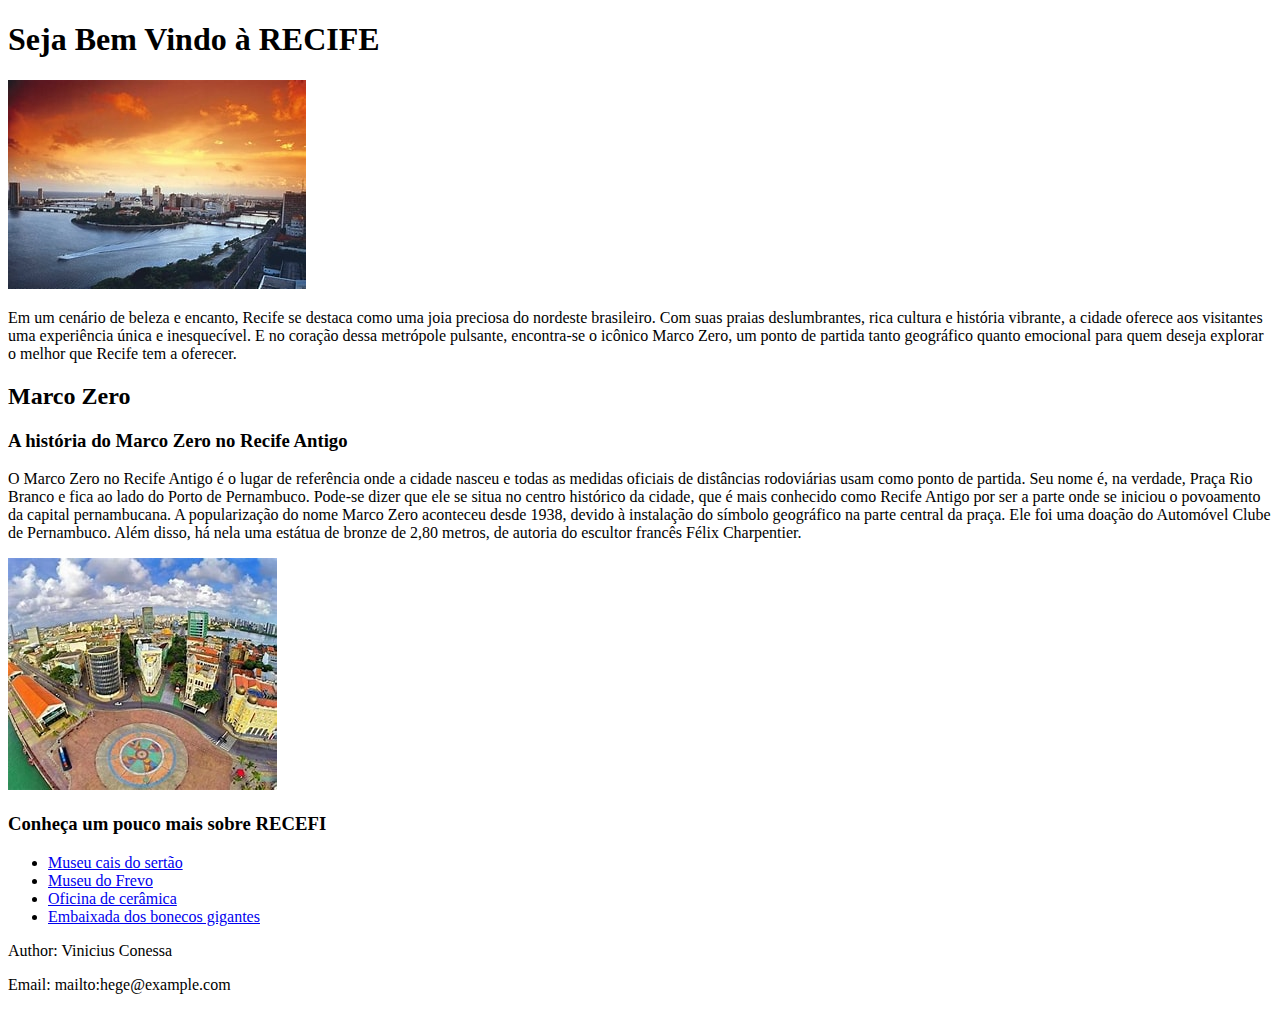
==== index.html @ 67d9d57b "paginas site recife" ====
<!DOCTYPE html>
<html lang="en">
<head>
    <meta charset="UTF-8">
    <meta name="viewport" content="width=device-width, initial-scale=1.0">
    <title>Recife - Marco Zero</title>
</head>
<body>
    <div class="main">
        
        <div class="header">
            <h1>Seja Bem Vindo à RECIFE</h1>
            <img src="img\recife.jpg" alt="recife">
            <p>
                Em um cenário de beleza e encanto, Recife se destaca como uma joia preciosa do nordeste brasileiro. Com suas praias deslumbrantes, rica cultura e história vibrante, a cidade oferece aos visitantes uma experiência única e inesquecível. E no coração dessa metrópole pulsante, encontra-se o icônico Marco Zero, um ponto de partida tanto geográfico quanto emocional para quem deseja explorar o melhor que Recife tem a oferecer.
            </p>
        </div>

        <div class="conteudo">
            <h2>Marco Zero</h2>
            <h3>A história do Marco Zero no Recife Antigo</h3>
            <p>
                O Marco Zero no Recife Antigo é o lugar de referência onde a cidade nasceu e todas as medidas oficiais de distâncias rodoviárias usam como ponto de partida. Seu nome é, na verdade, Praça Rio Branco e fica ao lado do Porto de Pernambuco.
                Pode-se dizer que ele se situa no centro histórico da cidade, que é mais conhecido como Recife Antigo por ser a parte onde se iniciou o povoamento da capital pernambucana.
                A popularização do nome Marco Zero aconteceu desde 1938, devido à instalação do símbolo geográfico na parte central da praça. Ele foi uma doação do Automóvel Clube de Pernambuco.
                Além disso, há nela uma estátua de bronze de 2,80 metros, de autoria do escultor francês Félix Charpentier.
            </p>
            <img src="img\marco zero.jpg" alt="marcozero">
            <h3>Conheça um pouco mais sobre RECEFI</h3>
            <ul>
                <li><a href="museu_cais_do_sertao.html">Museu cais do sertão</a></li>
                <li><a href="museu_do_frevo.html">Museu do Frevo</a></li>
                <li><a href="oficina_ceramica.html">Oficina de cerâmica</a></li>
                <li><a href="embaixada_bonecos.html">Embaixada dos bonecos gigantes</a></li>
            </ul>


        <div class="rodapé">
            <footer>
                <p>Author: Vinicius Conessa</p>
                <p>Email: mailto:hege@example.com</p>
            </footer>
        </div>


        </div>




    </div>
    
</body>
</html>
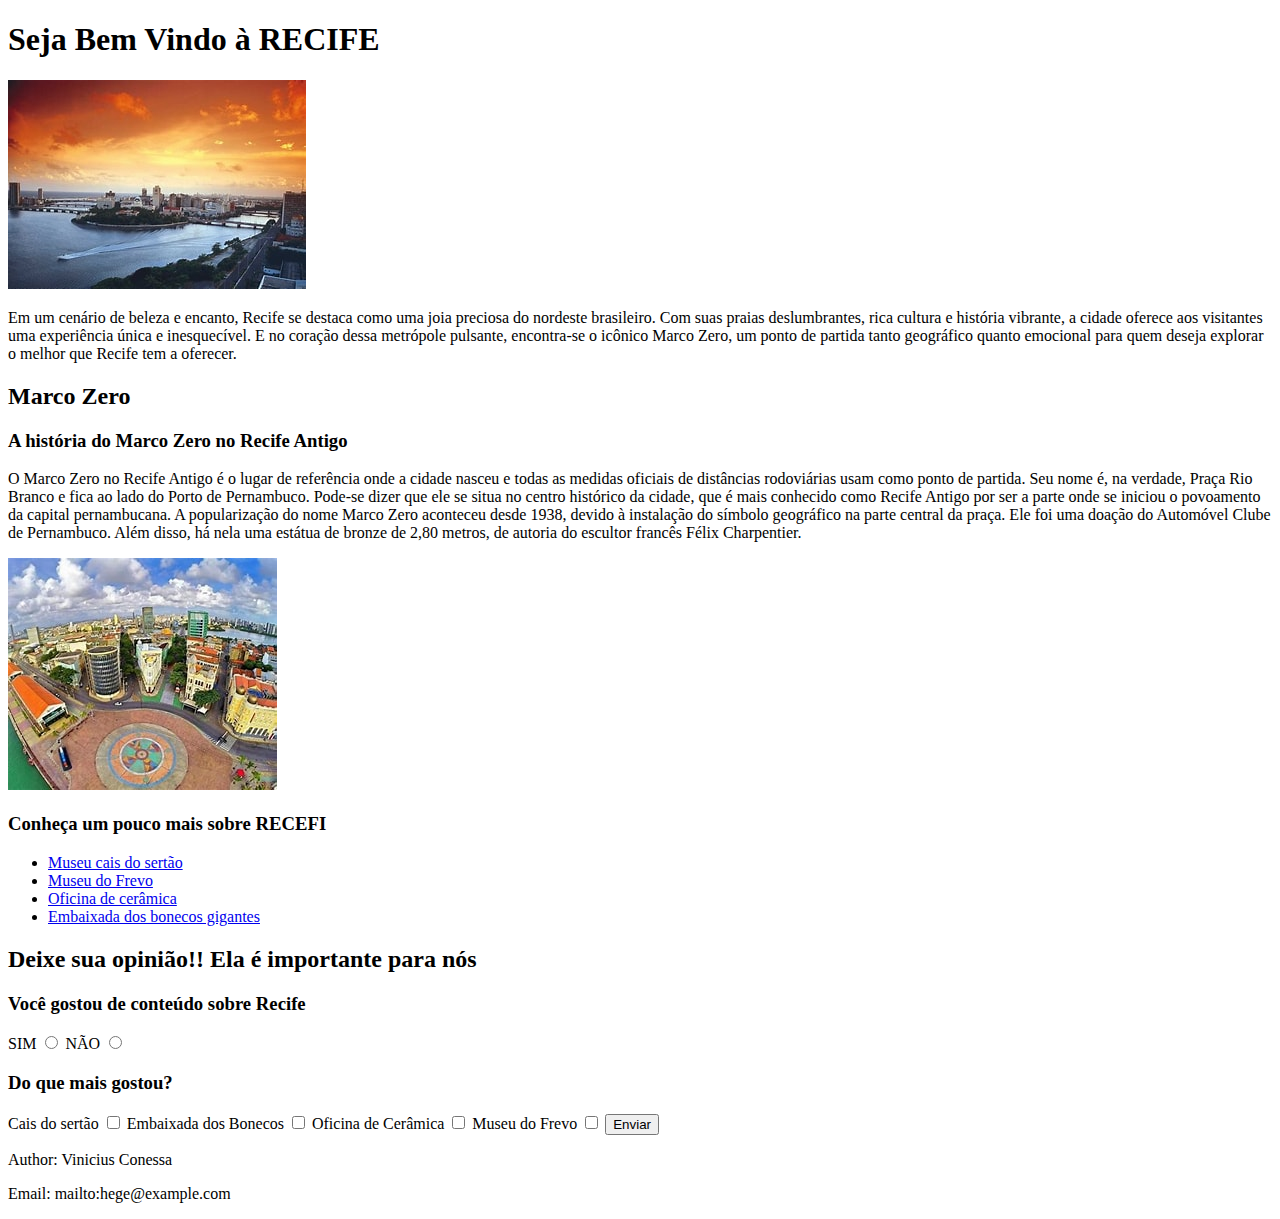
==== commit e398cd54: "criados novas paginas e links" ====
--- a/index.html
+++ b/index.html
@@ -33,22 +33,33 @@
                 <li><a href="oficina_ceramica.html">Oficina de cerâmica</a></li>
                 <li><a href="embaixada_bonecos.html">Embaixada dos bonecos gigantes</a></li>
             </ul>
-
-
+        
+        <form action="">
+            <h2>Deixe sua opinião!! Ela é importante para nós</h2>
+            <h3>Você gostou de conteúdo sobre Recife</h3>
+            <label for="opniao">SIM</label>
+            <input type="radio" name="opiniao" id="sim" value="sim">
+            <label for="opniao">NÃO</label>
+            <input type="radio" name="opiniao" id="nao" value="nao">
+            <br>
+            <h3>Do que mais gostou?</h3>
+            <label for="cais-do-sertao">Cais do sertão</label>
+            <input type="checkbox" name="local" id="cais-do-sertao" value="cais">
+            <label for="embaixada_bonecos">Embaixada dos Bonecos</label>
+            <input type="checkbox" name="local" id="embaixada_bonecos", value="bonecos">
+            <label for="oficina_ceramica">Oficina de Cerâmica</label>
+            <input type="checkbox" name="local" id="oficina_ceramica" value="ceramica">
+            <label for="museu_do_frevo">Museu do Frevo</label>
+            <input type="checkbox" name="local" id="museu_do_frevo" value="frevo">
+            <button type="submit">Enviar</button>
+        </form>
         <div class="rodapé">
             <footer>
                 <p>Author: Vinicius Conessa</p>
                 <p>Email: mailto:hege@example.com</p>
             </footer>
         </div>
-
-
         </div>
-
-
-
-
     </div>
-    
 </body>
 </html>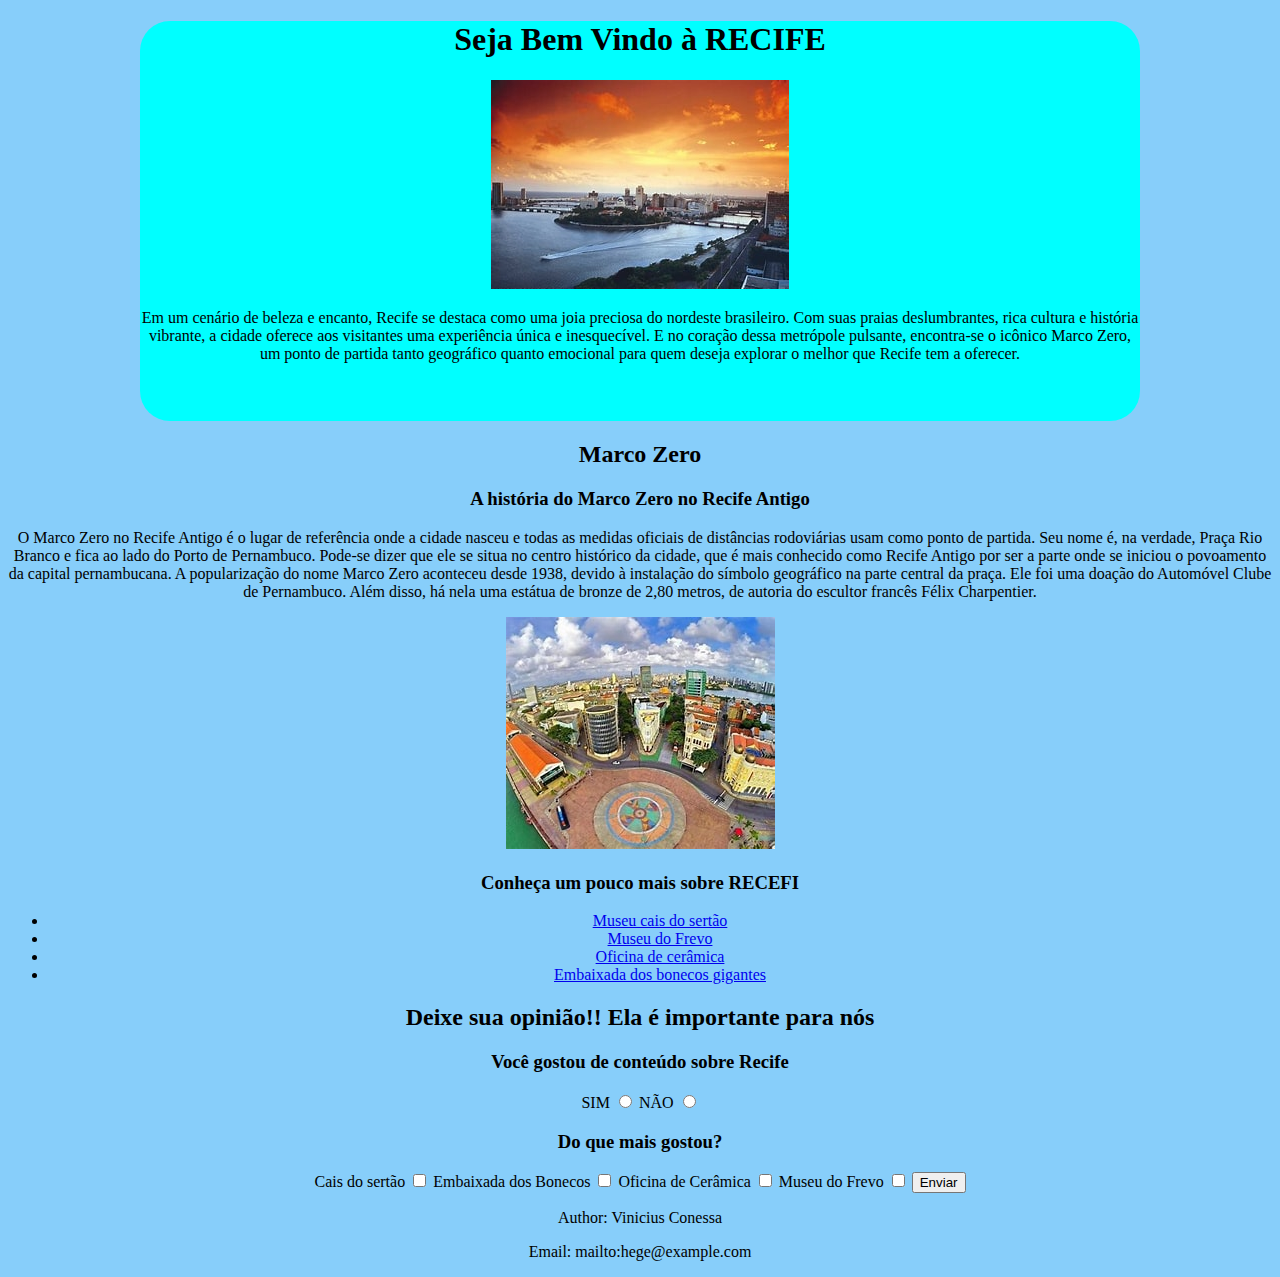
==== commit 6049e94f: "styles index e paginas" ====
--- a/index.html
+++ b/index.html
@@ -4,6 +4,7 @@
     <meta charset="UTF-8">
     <meta name="viewport" content="width=device-width, initial-scale=1.0">
     <title>Recife - Marco Zero</title>
+    <link rel="stylesheet" href="styles.css">
 </head>
 <body>
     <div class="main">
--- a/styles.css
+++ b/styles.css
@@ -0,0 +1,23 @@
+body{
+    background-color: lightskyblue;
+}
+
+.main{
+    text-align: center;
+    
+}
+
+.header{
+    background-color: aqua;
+    text-align: center;
+    height: 400px;
+    width: 1000px;
+    margin: auto;
+    border-radius: 30px;
+    
+}
+
+img{
+    max-width: 100%;
+    max-height: 100%;
+}